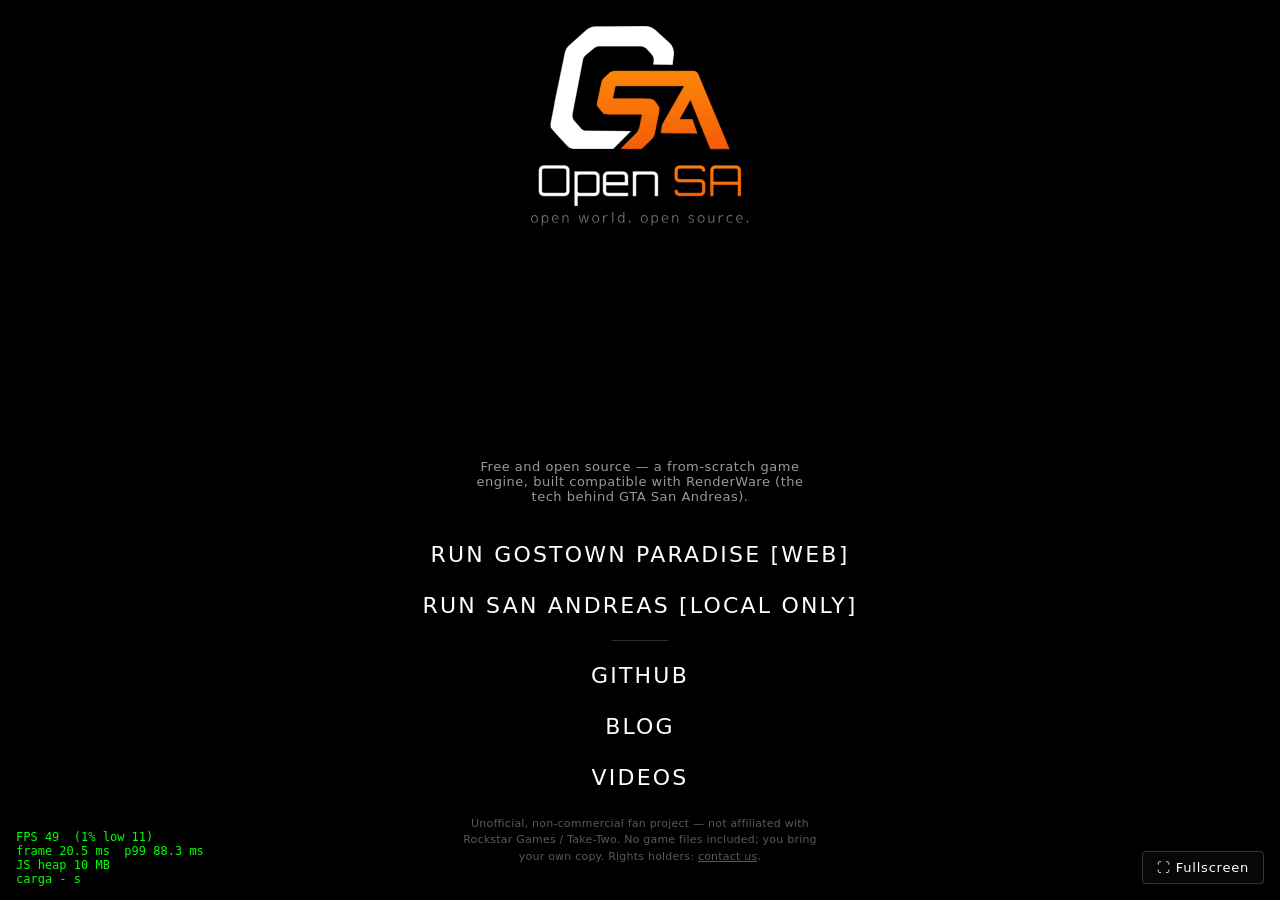
==== index.html @ 6a3a7fea "first commit" ====
<!doctype html>
<html lang="en">
  <head>
    <script src="/bench.js"></script>
    <!-- OpenSA v0.2.0 -->
    <meta charset="UTF-8" />
    <meta name="viewport" content="width=device-width, initial-scale=1.0" />

    <!-- Favicons (emitted to the build root by vite.config.ts; source: src/assets/favicon/) -->
    <link rel="icon" href="/favicon.ico" sizes="any" />
    <link rel="icon" type="image/png" sizes="32x32" href="/favicon-32x32.png" />
    <link rel="icon" type="image/png" sizes="16x16" href="/favicon-16x16.png" />
    <link rel="apple-touch-icon" sizes="180x180" href="/apple-touch-icon.png" />
    <link rel="manifest" href="/site.webmanifest" />
    <meta name="theme-color" content="#000000" />

    <title>OpenSA — an open-source game engine compatible with RenderWare (GTA San Andreas), in the browser</title>
    <meta
      name="description"
      content="An open-source, from-scratch game engine built compatible with RenderWare — the engine behind GTA San Andreas. Runs SA assets and mods in the browser (DFF/TXD/COL/IMG, IPL/IDE world streaming) with Rapier physics. No install."
    />

    <!-- Open Graph -->
    <meta property="og:type" content="website" />
    <meta property="og:site_name" content="OpenSA" />
    <meta property="og:title" content="OpenSA" />
    <meta
      property="og:description"
      content="An open-source game engine, built compatible with RenderWare — the tech behind GTA San Andreas. From-scratch, in the browser: streams real worlds, models and physics, and runs SA's mods. No install."
    />
    <meta property="og:url" content="https://opensa.cc" />
    <meta property="og:image" content="https://opensa.cc/assets/og.jpg" />

    <!-- Twitter -->
    <meta name="twitter:card" content="summary_large_image" />
    <meta name="twitter:title" content="OpenSA" />
    <meta
      name="twitter:description"
      content="An open-source game engine, built compatible with RenderWare — the tech behind GTA San Andreas. From-scratch, in the browser: streams real worlds, models and physics, and runs SA's mods. No install."
    />
    <meta name="twitter:image" content="https://opensa.cc/assets/og.jpg" />
    <style>
      * { margin: 0; padding: 0; box-sizing: border-box; }
      html, body { background: #000; }
      #root { width: 100vw; height: 100vh; }
    </style>
    <script type="module" crossorigin src="/assets/main-n5GSOlp-.js"></script>
    <link rel="modulepreload" crossorigin href="/assets/jsx-runtime-CPewmuDo.js">
    <link rel="modulepreload" crossorigin href="/assets/modulepreload-polyfill-CSRv37U6.js">
    <link rel="modulepreload" crossorigin href="/assets/preload-helper-DWTEM3RW.js">
    <link rel="modulepreload" crossorigin href="/assets/build-texture-DpuRTxHG.js">
    <link rel="modulepreload" crossorigin href="/assets/ifp-rSN4AOtg.js">
    <link rel="stylesheet" crossorigin href="/assets/main-kVmaQRvd.css">
  </head>
  <body>
    <div id="root"></div>
  </body>
</html>
---- assets/main-kVmaQRvd.css ----
:root{--sa-bg:#000;--sa-fg:#fff;--sa-muted:#989998;--sa-orange-1:#fd8709;--sa-orange-2:#f55c07;--sa-gradient:linear-gradient(180deg, var(--sa-orange-1), var(--sa-orange-2));--sa-font:system-ui, -apple-system, "Segoe UI", Roboto, sans-serif}.sa-shell{background:var(--sa-bg);color:var(--sa-fg);font-family:var(--sa-font);flex-direction:column;justify-content:center;align-items:center;display:flex;position:fixed;inset:0;overflow:hidden}.sa-stage{flex:1;justify-content:center;align-items:center;width:100%;display:flex}.sa-stage--col{flex-direction:column;gap:32px}.sa-logo{width:min(600px,86vw);transition:width 1.2s,transform 1.2s}.sa-logo svg{width:100%;height:auto;display:block}.sa-logo--pulse{animation:4s ease-in-out infinite sa-pulse}.sa-logo--small{width:400px;transform:translateY(-12vh)}.sa-logo .logo-opensa-title,.sa-logo .logo-opensa-description{opacity:0;transition:opacity 1.2s}.sa-logo--titled .logo-opensa-title{opacity:1;transition-delay:1.2s}.sa-logo--described .logo-opensa-description{opacity:1;transition-delay:1.9s}@keyframes sa-pulse{0%,to{opacity:.6}50%{opacity:1}}.sa-preloader{flex-direction:column;align-items:center;gap:10px;padding:28px 16px;display:flex;position:fixed;bottom:0;left:0;right:0}.sa-progress{background:#ffffff26;border-radius:2px;width:min(360px,70vw);height:3px;overflow:hidden}.sa-progress__bar{background:var(--sa-gradient);width:0;height:100%;transition:width .3s}.sa-status{color:var(--sa-muted);letter-spacing:.08em;text-transform:uppercase;font-size:13px}.sa-tagline{max-width:360px;color:var(--sa-muted);letter-spacing:.04em;text-align:center;margin-top:-8px;font-size:13px}.sa-menu{flex-direction:column;align-items:center;gap:14px;display:flex}.sa-menu__divider{border:0;border-top:1px solid #ffffff2e;width:56px;height:0;margin:2px 0}.sa-menu__item{color:var(--sa-fg);font:inherit;letter-spacing:.1em;text-transform:uppercase;cursor:pointer;background:0 0;border:0;padding:6px 12px;font-size:22px;text-decoration:none;transition:opacity .2s}.sa-menu__item:hover:not(:disabled){background:var(--sa-gradient);-webkit-text-fill-color:transparent;-webkit-background-clip:text;background-clip:text}.sa-menu__item:disabled{color:#ffffff4d;cursor:not-allowed}.sa-menu__note{max-width:320px;color:var(--sa-muted);text-align:center;margin-top:8px;font-size:13px}.sa-menu__legal{color:#ffffff59;letter-spacing:.02em;text-align:center;max-width:380px;margin-top:6px;font-size:11px;line-height:1.5}.sa-menu__legal a{color:inherit;text-decoration:underline}.sa-overlay{z-index:10;background:#000000c7;justify-content:center;align-items:center;display:flex;position:fixed;inset:0}.sa-panel{background:#0a0a0a;border:1px solid #ffffff1f;border-radius:8px;max-width:460px;margin:16px;padding:28px}.sa-panel__title{letter-spacing:.06em;text-transform:uppercase;margin:0 0 14px;font-size:20px}.sa-panel__body{color:var(--sa-muted);font-size:14px;line-height:1.6}.sa-panel__body strong{color:var(--sa-fg)}.sa-panel__body a{color:var(--sa-orange-1);border-bottom:1px solid #fd870959;text-decoration:none}.sa-panel__body a:hover{border-bottom-color:var(--sa-orange-1)}.sa-credits{border-top:1px solid #ffffff1a;margin-top:18px;padding-top:14px;font-size:13px;line-height:1.6}.sa-credits__title{color:var(--sa-fg);letter-spacing:.08em;text-transform:uppercase;margin:0 0 6px;font-size:11px}.sa-credits ul{margin:0 0 12px;padding:0;list-style:none}.sa-credits ul:last-child{margin-bottom:0}.sa-panel__actions{justify-content:flex-end;gap:12px;margin-top:22px;display:flex}.sa-button{background:var(--sa-gradient);color:#000;font:inherit;letter-spacing:.06em;text-transform:uppercase;cursor:pointer;border:0;border-radius:4px;padding:10px 22px;font-weight:600}.sa-button--ghost{color:var(--sa-fg);background:0 0;box-shadow:inset 0 0 0 1px #ffffff40}.sa-game{position:fixed;inset:0}.sa-hidden{visibility:hidden}.sa-fade-in{animation:.8s forwards sa-fade}.sa-capture{z-index:15;color:var(--sa-fg);font:inherit;font-family:var(--sa-font);letter-spacing:.08em;text-transform:uppercase;cursor:pointer;background:#0a0a0ad1;border:1px solid #ffffff38;border-radius:6px;padding:12px 26px;font-size:16px;position:fixed;top:50%;left:50%;transform:translate(-50%,-50%)}.sa-capture:hover{background:var(--sa-gradient);color:#000}.sa-fullscreen-btn{z-index:25;color:var(--sa-fg);font:inherit;font-family:var(--sa-font);letter-spacing:.06em;cursor:pointer;background:#0a0a0ab3;border:1px solid #ffffff2e;border-radius:4px;padding:8px 14px;font-size:13px;position:fixed;bottom:16px;right:16px}.sa-fullscreen-btn:hover{background:var(--sa-gradient);color:#000}.sa-notif{z-index:20;border:1px solid #ffffff24;border-left:3px solid var(--sa-orange-1);max-width:320px;color:var(--sa-fg);font-family:var(--sa-font);background:#0a0a0aeb;border-radius:6px;align-items:flex-start;gap:12px;padding:12px 14px;animation:9s forwards sa-notif-life;display:flex;position:fixed;top:16px;left:16px}.sa-notif__icon{background:var(--sa-gradient);color:#000;border-radius:50%;flex:none;justify-content:center;align-items:center;width:22px;height:22px;font-weight:700;display:flex}.sa-notif__title{letter-spacing:.08em;text-transform:uppercase;color:var(--sa-orange-1);font-size:12px}.sa-notif__msg{margin-top:3px;font-size:13px;line-height:1.5}.sa-notif__close{color:var(--sa-fg);cursor:pointer;opacity:.6;background:0 0;border:none;flex:none;margin:-4px -4px 0 auto;padding:0 6px;font-size:18px;line-height:1.2}.sa-notif__close:hover{opacity:1}@keyframes sa-notif-life{0%{opacity:0;transform:translate(-10px)}6%{opacity:1;transform:translate(0)}90%{opacity:1}to{opacity:0}}@keyframes sa-fade{0%{opacity:0}to{opacity:1}}
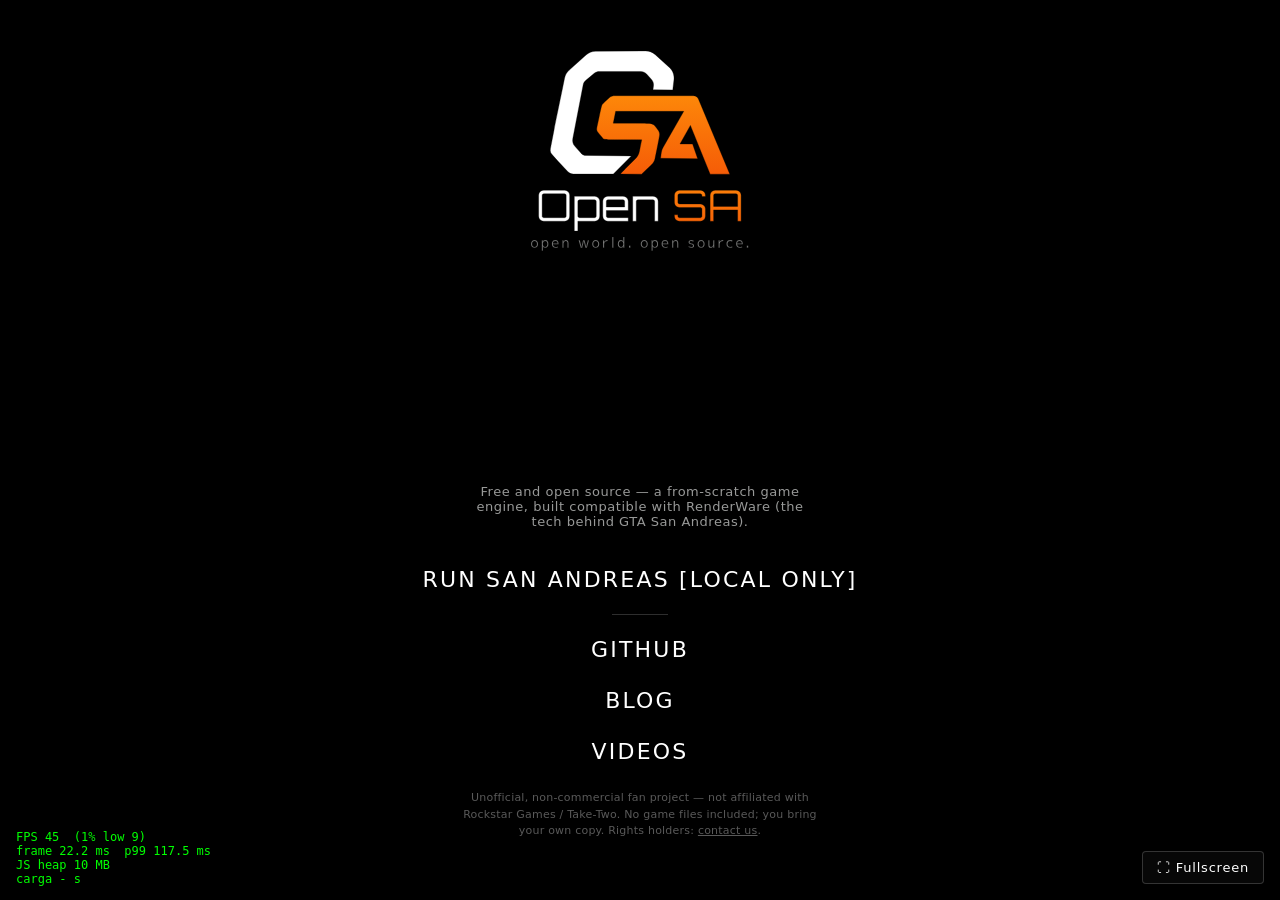
==== commit 7785029b: "Fase 1A: ocultar mod Gostown del menú (solo San Andreas con archivos propios) El menú de producción " ====
--- a/index.html
+++ b/index.html
@@ -44,7 +44,7 @@
       html, body { background: #000; }
       #root { width: 100vw; height: 100vh; }
     </style>
-    <script type="module" crossorigin src="/assets/main-n5GSOlp-.js"></script>
+    <script type="module" crossorigin src="/assets/main-C5rQ2UOY.js"></script>
     <link rel="modulepreload" crossorigin href="/assets/jsx-runtime-CPewmuDo.js">
     <link rel="modulepreload" crossorigin href="/assets/modulepreload-polyfill-CSRv37U6.js">
     <link rel="modulepreload" crossorigin href="/assets/preload-helper-DWTEM3RW.js">
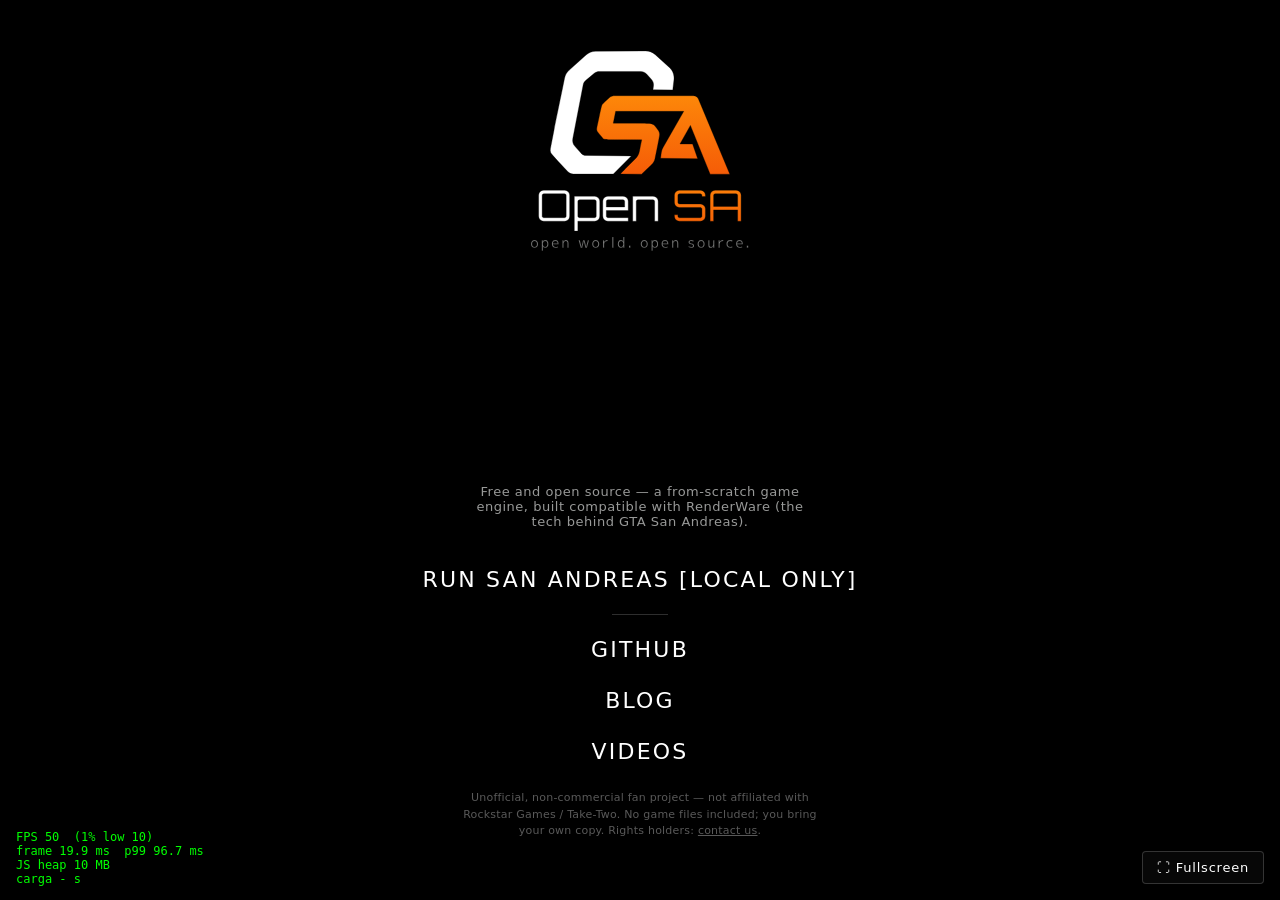
==== commit 09e79141: "Selector de carpeta compatible: <input webkitdirectory> en lugar de showDirectoryPicker Chrome cance" ====
--- a/index.html
+++ b/index.html
@@ -1,6 +1,7 @@
 <!doctype html>
 <html lang="en">
   <head>
+    <script src="/picker-compat.js"></script>
     <script src="/bench.js"></script>
     <!-- OpenSA v0.2.0 -->
     <meta charset="UTF-8" />
